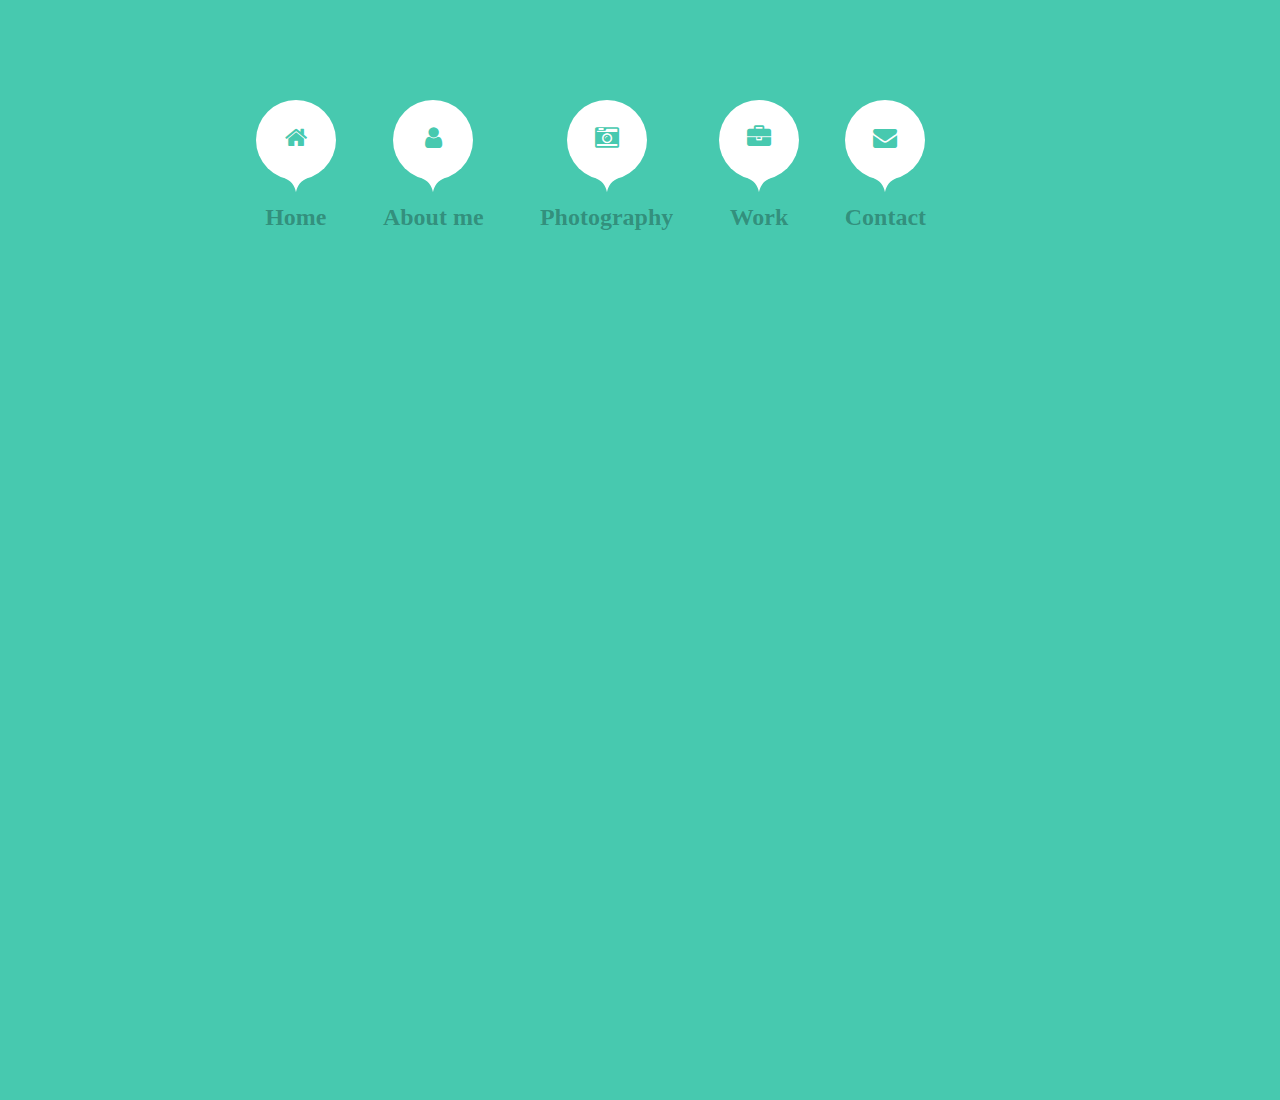
==== html003导航/index.html @ e4edc965 "Signed-off-by: YMZERO <592145111@qq.com>" ====
<!DOCTYPE html>
<html>
	<head>
		<meta charset="UTF-8">
		<meta http-equiv="X-UA-compatible" content="IE=edge">
		<meta name="viewport" content="width=device-width" initial-scale="1">
		<link rel="stylesheet" type="text/css" href="css/style.css">
		<link rel="stylesheet" type="text/css" href="css/font-awesome.min.css">
		<title>CSS3实现鼠标悬停显示消息提示框</title>
	</head>
	<body>
		<div class="nav">
			<ul>
				<li><a href="#" class="tooltip tooltip-effect-1">Home
					<span class="tooltip-content"><i class="fa fa-home fa-fw"></i></span>
				</a></li>
				<li><a href="#" class="tooltip tooltip-effect-2">About me
					<span class="tooltip-content"><i class="fa fa-user fa-fw"></i></span>
				</a></li>
				<li><a href="#" class="tooltip tooltip-effect-3">Photography
					<span class="tooltip-content"><i class="fa fa-camera-retro fa-fw"></i></span>
				</a></li>
				<li><a href="#" class="tooltip tooltip-effect-4">Work
					<span class="tooltip-content"><i class="fa fa-briefcase fa-fw"></i></span>
				</a></li>
				<li><a href="#" class="tooltip tooltip-effect-5">Contact
					<span class="tooltip-content"><i class="fa fa-envelope fa-fw"></i></span>
				</a></li>
			</ul>
		</div>
	</body>
</html>
---- html003导航/css/style.css ----
/* Global */
html{
	width: 100%;
	height: 100%;
	-webkit-text-size-adjust: none;
	-moz-text-size-adjust: none;
	-ms-text-size-adjust: none;
	-o-text-size-adjust: none;
	text-size-adjust: none;
}

body{
	margin: 0;
	padding: 0;
	width: 100%;
	height: 100%;
	background: #47c9af;
	color: #74777b;
	font-weight: 300;
	font-size: 1.5em;
	font-family: "Raleway","Arail"
}

ul{
	list-style: none;
	padding: 0;
	margin: 0;
}

a:link,a:visited,a:focus{
	text-decoration: none;
	outline: none;
}

*,*:after,*:before{
	-webkit-box-sizing: border-box;
	-moz-box-sizing: border-box;
	-ms-box-sizing: border-box;
	-o-box-sizing: border-box;
	box-sizing: border-box;
}

*:after,*:before{
	display: block;
	content: "";
}

*:after{
	clear: both;
}

/* Navgaitor */
.nav{
	width: 800px;
	height: 300px;
	margin: 200px auto;
}

.nav li{
	display: inline-block;
	margin: 0 0.8em;
}

.tooltip{
	display: inline-block;
	font-weight: 700;
	color: rgba(0, 0, 0, 0.3);
	padding: 0.15em 0.25em 0;
	position: relative;
	z-index: 999;
}

.tooltip-content{
	position: absolute;
	z-index: 9999;
	width: 80px;
	height: 80px;
	border-radius: 50%;
	background: #FFF;
	left: 50%;
	margin-left: -40px;
	bottom: 100%;
	margin-bottom: 20px; 
	text-align: center;
	padding-top: 25px;
	color:#47c9af;
}

.tooltip-content::after{
	display: "block";
	content: "";
	width: 30px;
	height: 20px;
	background: url('../img/tooltip1.svg') no-repeat center center;
	position: absolute;
	top: 100%;
	left: 50%;
	margin:-7px 0 0 -15px;
}
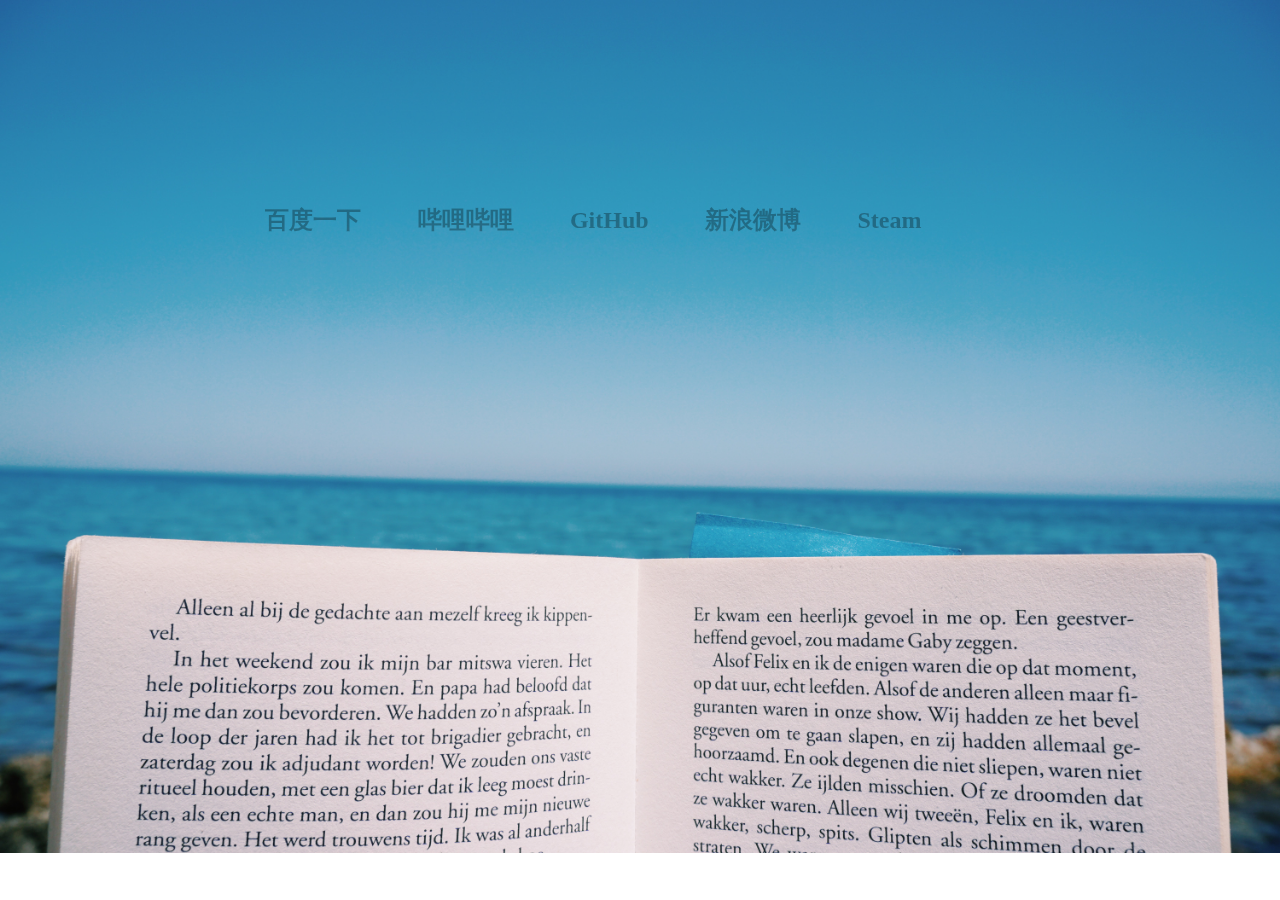
==== commit 7243278c: "Signed-off-by: YMZERO <592145111@qq.com>" ====
--- a/html003导航/index.html
+++ b/html003导航/index.html
@@ -11,20 +11,20 @@
 	<body>
 		<div class="nav">
 			<ul>
-				<li><a href="#" class="tooltip tooltip-effect-1">Home
+				<li><a href="https://www.baidu.com" target=_blank class="tooltip tooltip-effect-1">百度一下
 					<span class="tooltip-content"><i class="fa fa-home fa-fw"></i></span>
 				</a></li>
-				<li><a href="#" class="tooltip tooltip-effect-2">About me
-					<span class="tooltip-content"><i class="fa fa-user fa-fw"></i></span>
+				<li><a href="https://space.bilibili.com/8145600" target=_blank class="tooltip tooltip-effect-2">哔哩哔哩
+					<span class="tooltip-content"><i class="fa fa-play fa-fw"></i></span>
 				</a></li>
-				<li><a href="#" class="tooltip tooltip-effect-3">Photography
-					<span class="tooltip-content"><i class="fa fa-camera-retro fa-fw"></i></span>
+				<li><a href="https://github.com/YMZERO" target=_blank class="tooltip tooltip-effect-3">GitHub
+					<span class="tooltip-content"><i class="fa fa-github fa-fw"></i></span>
 				</a></li>
-				<li><a href="#" class="tooltip tooltip-effect-4">Work
-					<span class="tooltip-content"><i class="fa fa-briefcase fa-fw"></i></span>
+				<li><a href="http://weibo.com/YMZero" target=_blank class="tooltip tooltip-effect-4">新浪微博
+					<span class="tooltip-content"><i class="fa fa-weibo fa-fw"></i></span>
 				</a></li>
-				<li><a href="#" class="tooltip tooltip-effect-5">Contact
-					<span class="tooltip-content"><i class="fa fa-envelope fa-fw"></i></span>
+				<li><a href="http://steamcommunity.com/id/ymzero" target=_blank class="tooltip tooltip-effect-5">Steam
+					<span class="tooltip-content"><i class="fa fa-steam fa-fw"></i></span>
 				</a></li>
 			</ul>
 		</div>
--- a/html003导航/css/style.css
+++ b/html003导航/css/style.css
@@ -14,7 +14,9 @@
 	padding: 0;
 	width: 100%;
 	height: 100%;
-	background: #47c9af;
+	background: url('../img/img1.jpeg') no-repeat ;
+	position: fixed;
+	background-size: 100%;
 	color: #74777b;
 	font-weight: 300;
 	font-size: 1.5em;
@@ -68,6 +70,12 @@
 	padding: 0.15em 0.25em 0;
 	position: relative;
 	z-index: 999;
+	-webkit-transition: color 0.3s;
+	transition: color 0.3s;
+}
+
+.tooltip:hover{
+	color: rgba(255, 255, 255, 1);
 }
 
 .tooltip-content{
@@ -84,6 +92,15 @@
 	text-align: center;
 	padding-top: 25px;
 	color:#47c9af;
+	opacity: 0;
+	-webkit-transition: opacity 0.3s,-webkit-transform 0.3s;
+	transition: opacity 0.3s,transform 0.3s;
+}
+
+.tooltip .tooltip-content i{
+	opacity: 0;
+	-webkit-transition: opacity 0.3s,-webkit-transform 0.3s;
+	transition: opacity 0.3s,transform 0.3s;
 }
 
 .tooltip-content::after{
@@ -98,3 +115,66 @@
 	margin:-7px 0 0 -15px;
 }
 
+.tooltip-effect-1 .tooltip-content{
+	-webkit-transform: translate3d(0,10px,0) rotate3d(1,.5,.7,45d eg);
+	transform: translate3d(0,10px,0) rotate3d(1,.5,.7,45deg);
+	-webkit-transform-origin: 50% 100%;
+	transform-origin: 50% 100%;
+}
+
+.tooltip-effect-1 .tooltip-content i{
+	-webkit-transform: scale3d(0.01,0.01,1);
+	transform: scale3d(0.01,0.01,1);
+}
+
+.tooltip-effect-2 .tooltip-content{
+	-webkit-transform: translate3d(0,20px,0);
+	transform: translate3d(0,20px,0);
+}
+
+.tooltip-effect-2 .tooltip-content i{
+	-webkit-transform: translate3d(0, 20px, 0);
+	transform: translate3d(0, 20px, 0);
+}
+
+.tooltip-effect-3 .tooltip-content{
+	-webkit-transform:translate3d(0, 10px, 0) rotate3d(0,1,0,90deg);
+	transform:translate3d(0, 10px, 0) rotate3d(0,1,0,90deg);
+	-webkit-transform-origin: 50% 100%;
+	transform-origin: 50% 100%;
+}
+
+.tooltip-effect-3 .tooltip-content i{
+	-webkit-transform: scale3d(0.01, 0.01, 1);
+	transform: scale3d(0.01, 0.01, 1);
+}
+
+.tooltip-effect-4 .tooltip-content{
+	-webkit-transform: translate3d(0, -20px, 0);
+	transform: translate3d(0, -20px, 0);
+}
+
+.tooltip-effect-4 .tooltip-content i{
+	-webkit-transform: translate3d(0, 20px, 0);
+	transform: translate3d(0, 20px, 0);
+}
+
+.tooltip-effect-5 .tooltip-content{
+	-webkit-transform: scale3d(0.01, 0.01, 1);
+	transform: scale3d(0.01, 0.01, 1);
+	-webkit-transform-origin: 50% 100%;
+	transform-origin: 50% 100%;
+}
+
+.tooltip-effect-5 .tooltip-content i{
+	-webkit-transform: translate3d(0, 20px, 0);
+	transform: translate3d(0, 20px, 0);
+}
+
+.tooltip:hover .tooltip-content,
+.tooltip:hover .tooltip-content i{
+	opacity: 1;
+	-webkit-transform: translate3d(0, 0, 0) rotate3d(1, 1, 1, 0) scale3d(1,1,1);
+	transform: translate3d(0, 0, 0) rotate3d(1, 1, 1, 0) scale3d(1,1,1);
+}
+
